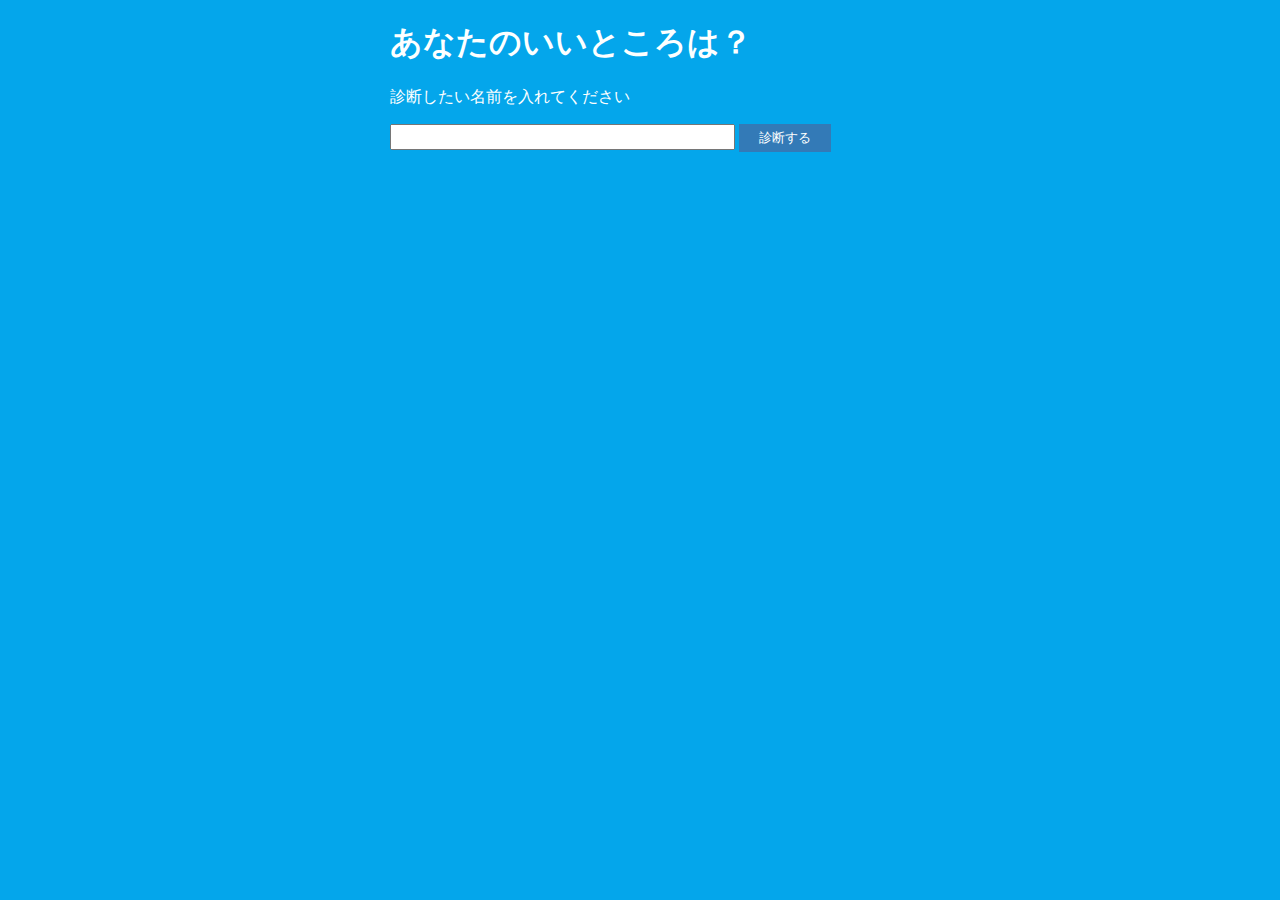
==== n_school/いいところ診断/assessment.html @ eb1a5344 "更新" ====
<!DOCTYPE html>
<html lang="ja">
<head>
    <meta charset="UTF-8">
    <meta name="viewport" content="width=device-width, initial-scale=1.0">
    <title>あなたのいいところ診断</title>
    <link rel="stylesheet" href="assessment.css">
</head>
<body>

    <h1>あなたのいいところは？</h1>
    <p>診断したい名前を入れてください</p>
    <input type="text" id="user-name" size="40" maxlength="20">
    <button id="assessment">診断する</button>

    <!-- 診断結果表示エリア -->
    <div id="result-area"></div>

    <!-- ツイートボタン表示エリア -->
    <div id="tweet-area">
        <!--
             <a href="https://twitter.com/intent/tweet?button_hashtag=あなたのいいところ&ref_src=twsrc%5Etfw"
        class="twitter-hashtag-button"
        data-text="診断結果の文章"
        data-show-count="false"
        >Tweet #あなたのいいところ</a>
        <script async src="https://platform.twitter.com/widgets.js" charset="utf-8"></script> -->
    </div>



    <script src="assessment.js"></script>
</body>
</html>
---- n_school/いいところ診断/assessment.css ----
body {
    background-color: #04a6eb;
    color: #fdffff;
    width: 500px;
    margin-right: auto;
    margin-left: auto;
}

button {
    padding: 5px 20px;
    background-color: #337ab7;
    color: #fdffff;
    border-style: none;
}

input {
    height: 20px;
}
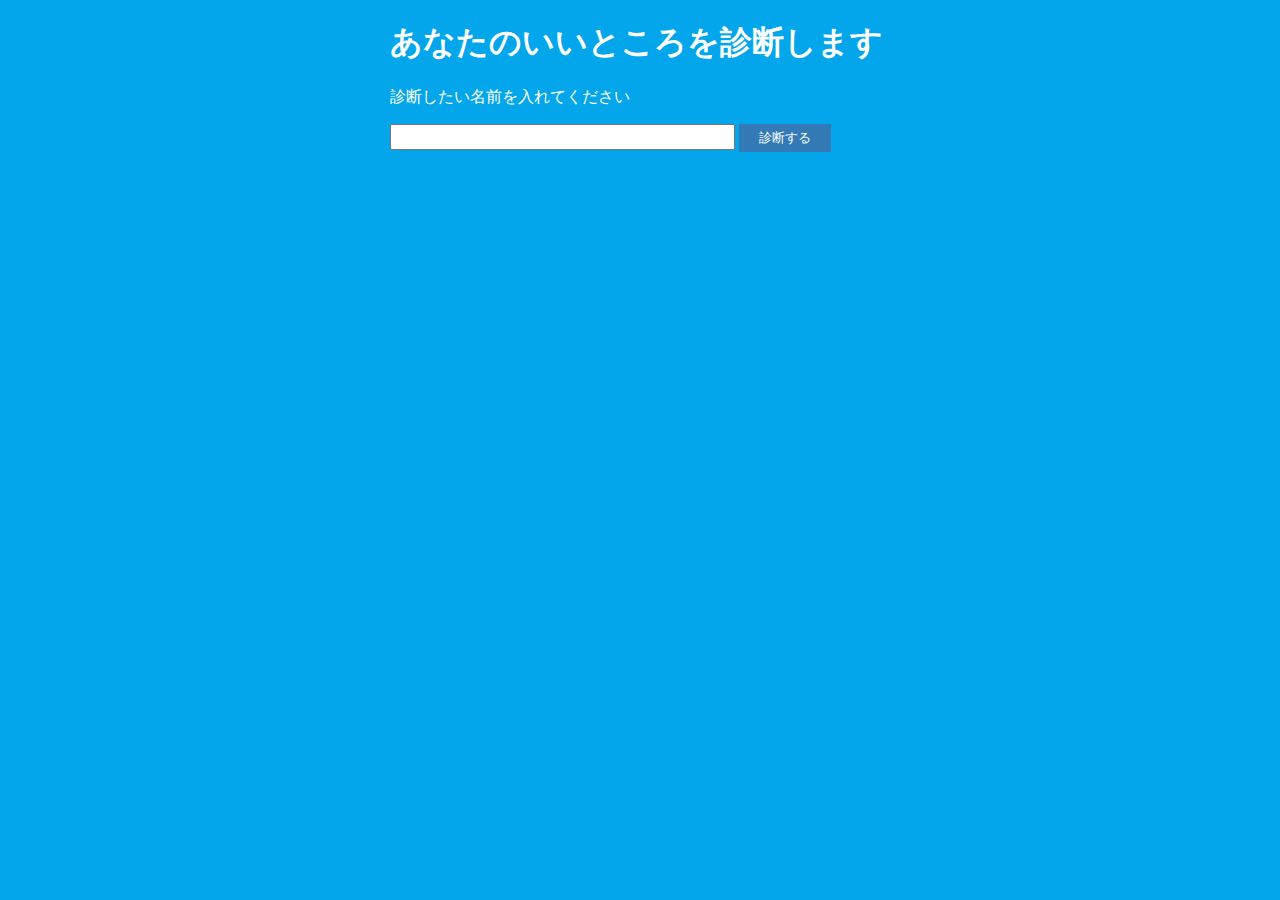
==== commit 075cddfb: "Update assessment.html" ====
--- a/n_school/いいところ診断/assessment.html
+++ b/n_school/いいところ診断/assessment.html
@@ -8,7 +8,7 @@
 </head>
 <body>
 
-    <h1>あなたのいいところは？</h1>
+    <h1>あなたのいいところを診断します</h1>
     <p>診断したい名前を入れてください</p>
     <input type="text" id="user-name" size="40" maxlength="20">
     <button id="assessment">診断する</button>
@@ -31,4 +31,4 @@
 
     <script src="assessment.js"></script>
 </body>
-</html>+</html>
